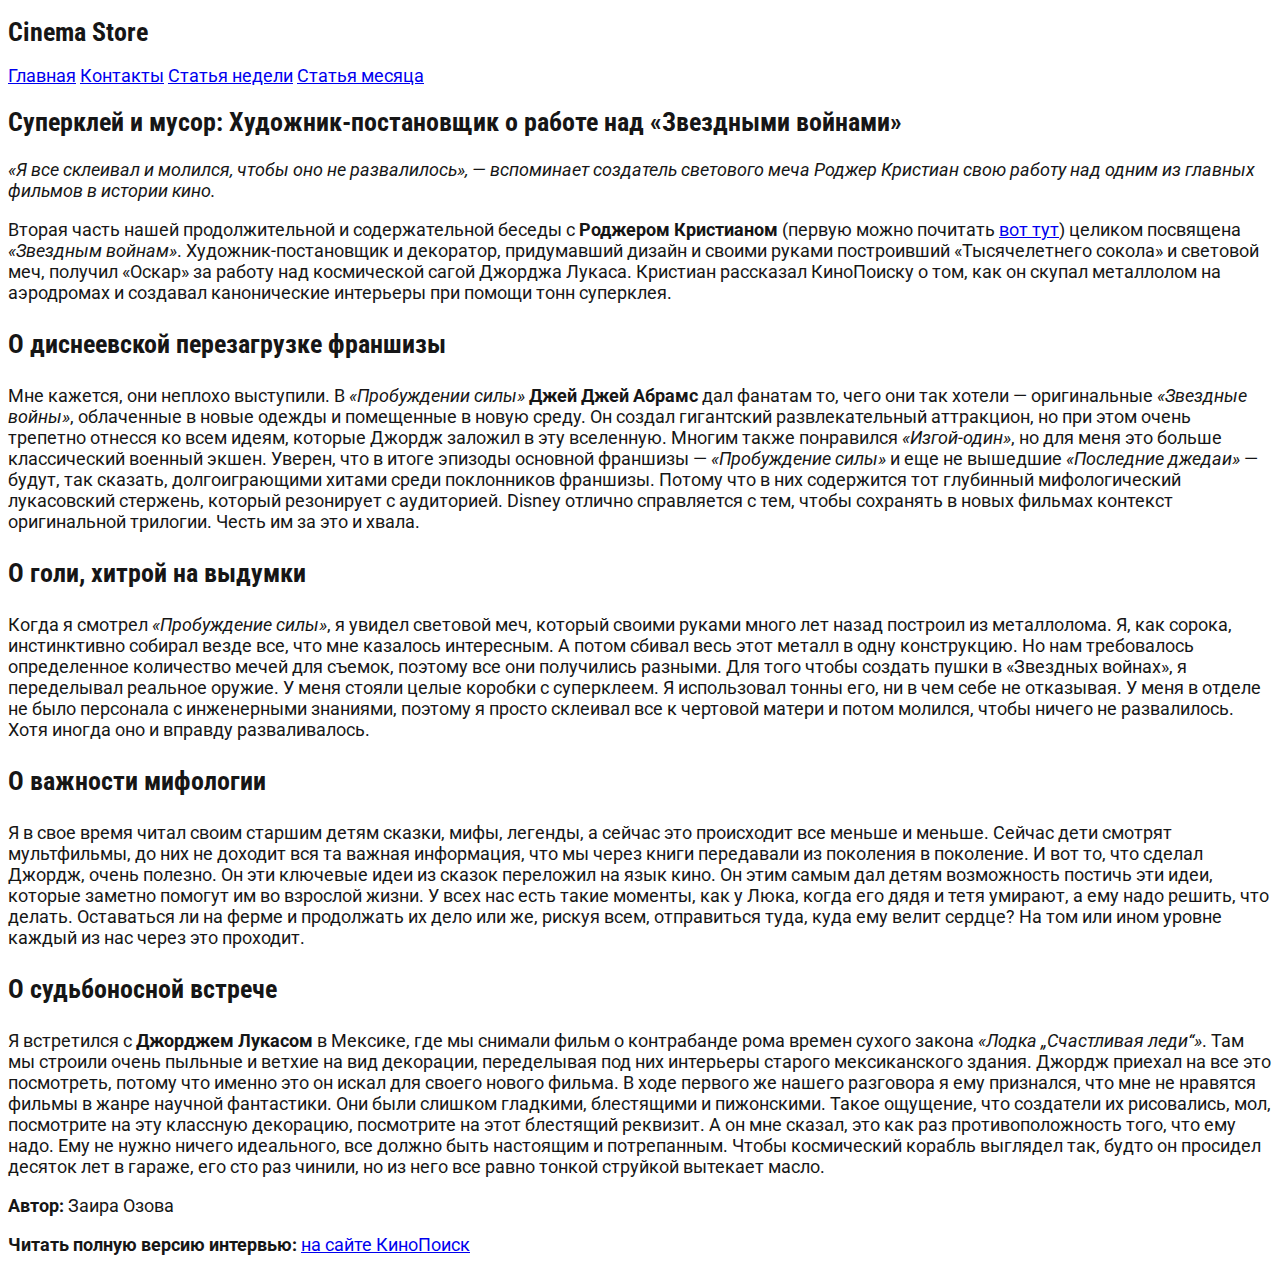
==== article-2.html @ 6b76d957 "Add changes to index.html, created article-2.html" ====
<!DOCTYPE html>
<html lang="ru">
<head>
  <meta charset="utf-8">
  <title>Cinema Store</title>
  <link href="https://fonts.googleapis.com/css?family=Roboto:400,900&amp;subset=cyrillic" rel="stylesheet">
  <link href="https://fonts.googleapis.com/css?family=Roboto+Condensed:400,700&amp;subset=cyrillic" rel="stylesheet">
  <link rel="stylesheet" href="style.css">
</head>

<body>

  <header>
    <h1>Cinema Store</h1>
    <nav>
      <a href="index.html">Главная</a>
      <a href="contacts.html">Контакты</a>
      <a href="article.html">Статья недели</a>
      <a href="article-2.html">Статья месяца</a>
    </nav>
  </header>

  <main>

    <section>
      <h2>Суперклей и мусор: Художник-постановщик о работе над «Звездными войнами»</h2>
      <p><i>«Я все склеивал и молился, чтобы оно не развалилось», — вспоминает создатель светового меча Роджер Кристиан свою работу над одним из главных фильмов в истории кино.</i></p>
      <p>Вторая часть нашей продолжительной и содержательной беседы с <strong>Роджером Кристианом</strong> (первую можно почитать <a href="https://www.kinopoisk.ru/interview/3026271/" target="_blank"> вот тут</a>) целиком посвящена <em>«Звездным войнам»</em>. Художник-постановщик и декоратор, придумавший дизайн и своими руками построивший «Тысячелетнего сокола» и световой меч, получил «Оскар» за работу над космической сагой Джорджа Лукаса. Кристиан рассказал КиноПоиску о том, как он скупал металлолом на аэродромах и создавал канонические интерьеры при помощи тонн суперклея.</p>
      <h3>О диснеевской перезагрузке франшизы</h3>
      <p>Мне кажется, они неплохо выступили. В <em>«Пробуждении силы»</em> <strong>Джей Джей Абрамс</strong> дал фанатам то, чего они так хотели — оригинальные <em>«Звездные войны»</em>, облаченные в новые одежды и помещенные в новую среду. Он создал гигантский развлекательный аттракцион, но при этом очень трепетно отнесся ко всем идеям, которые Джордж заложил в эту вселенную. Многим также понравился <em>«Изгой-один»</em>, но для меня это больше классический военный экшен. Уверен, что в итоге эпизоды основной франшизы — <em>«Пробуждение силы»</em> и еще не вышедшие <em>«Последние джедаи»</em> — будут, так сказать, долгоиграющими хитами среди поклонников франшизы. Потому что в них содержится тот глубинный мифологический лукасовский стержень, который резонирует с аудиторией. Disney отлично справляется с тем, чтобы сохранять в новых фильмах контекст оригинальной трилогии. Честь им за это и хвала.</p>
      <h3>О голи, хитрой на выдумки</h3>
      <p>Когда я смотрел <em>«Пробуждение силы»</em>, я увидел световой меч, который своими руками много лет назад построил из металлолома. Я, как сорока, инстинктивно собирал везде все, что мне казалось интересным. А потом сбивал весь этот металл в одну конструкцию. Но нам требовалось определенное количество мечей для съемок, поэтому все они получились разными. Для того чтобы создать пушки в «Звездных войнах», я переделывал реальное оружие. У меня стояли целые коробки с суперклеем. Я использовал тонны его, ни в чем себе не отказывая. У меня в отделе не было персонала с инженерными знаниями, поэтому я просто склеивал все к чертовой матери и потом молился, чтобы ничего не развалилось. Хотя иногда оно и вправду разваливалось.</p>
      <h3>О важности мифологии</h3>
      <p>Я в свое время читал своим старшим детям сказки, мифы, легенды, а сейчас это происходит все меньше и меньше. Сейчас дети смотрят мультфильмы, до них не доходит вся та важная информация, что мы через книги передавали из поколения в поколение. И вот то, что сделал Джордж, очень полезно. Он эти ключевые идеи из сказок переложил на язык кино. Он этим самым дал детям возможность постичь эти идеи, которые заметно помогут им во взрослой жизни. У всех нас есть такие моменты, как у Люка, когда его дядя и тетя умирают, а ему надо решить, что делать. Оставаться ли на ферме и продолжать их дело или же, рискуя всем, отправиться туда, куда ему велит сердце? На том или ином уровне каждый из нас через это проходит.</p>
      <h3>О судьбоносной встрече</h3>
      <p>Я встретился с <strong>Джорджем Лукасом</strong> в Мексике, где мы снимали фильм о контрабанде рома времен сухого закона <em>«Лодка „Счастливая леди“»</em>. Там мы строили очень пыльные и ветхие на вид декорации, переделывая под них интерьеры старого мексиканского здания. Джордж приехал на все это посмотреть, потому что именно это он искал для своего нового фильма. В ходе первого же нашего разговора я ему признался, что мне не нравятся фильмы в жанре научной фантастики. Они были слишком гладкими, блестящими и пижонскими. Такое ощущение, что создатели их рисовались, мол, посмотрите на эту классную декорацию, посмотрите на этот блестящий реквизит. А он мне сказал, это как раз противоположность того, что ему надо. Ему не нужно ничего идеального, все должно быть настоящим и потрепанным. Чтобы космический корабль выглядел так, будто он просидел десяток лет в гараже, его сто раз чинили, но из него все равно тонкой струйкой вытекает масло.</p>
      <p><b>Автор:</b> Заира Озова</p>
      <p><b>Читать полную версию интервью: </b><a href="https://www.kinopoisk.ru/interview/3033666/">на сайте КиноПоиск</a></p>
    </section>

  </main>
</body>
</html>
---- style.css ----
* {
  box-sizing: border-box;
}

body {
  font-family: 'Roboto', Arial, Helvetica, sans-serif;
  font-size: 18px;
  color: #161616;
}

h1, h2, h3, h4, h5, h6 {
  font-family: 'Roboto Condensed', Arial, Helvetica, sans-serif;
  font-size: 26px;
  color: #161616;
}

.header-main {
  position: fixed;
  width: 100%;
  background: lightgray;
}

.header-nav {
  position: absolute;
  width: 65%;
  right: 0;
  top: 20px;
}

.content-main {
  padding-top: 50px;
  position: relative;
}

.section-main {
  padding-right: 220px;
}

.aside-main {
  position: absolute;
  right: 0;
  top: 80px;
  width: 200px;
  height: 500px;
  background: lightblue;
}

.article-index-one {
  height: 300px;
  margin-top: 30px;
  margin-bottom: 30px;
  overflow: auto;
}

.article-index-two {
  height: 300px;
  margin-bottom: 30px;
  overflow: auto;
}



/* эксперимент с position */
.position-parent {
  width: 200px;
  height: 300px;
  background: pink;
  position: relative;
  margin: 50px;
}
.position-child {
  height: 300px;
  background: violet;
  position: relative;
  left: 100px;
  top: 100px;
}
.position-child-absolute {
  width: 100px;
  height: 300px;
  background: gray;
  position: absolute;
  left: 100px;
  top: 100px;
}
.position-child-fixed {
  width: 100px;
  height: 300px;
  background: green;
  position: fixed;
  right: 100px;
  top: 100px;
}


.position-child-z-index {
  width: 100px;
  height: 300px;
  background: purple;
  position: absolute;
}

.z-index-1 {
  left: 50px;
  top: 50px;
  background: red;
  z-index: 3;
}
.z-index-2 {
  left: 100px;
  top: 100px;
  background: green;
  z-index: 2;
}
.z-index-3 {
  left: 150px;
  top: 150px;
  background: blue;
  z-index: 1;
}

.font {
  padding: 100px 0;
}

.font-size {
  font-size: 30px;
}

.font-weight {
  font-weight: 700;
}

.font-style {
  font-style: italic;
}

.font-variant {
  font-variant: small-caps;
}

.text-shadow {
  text-shadow: 5px 5px 1px gray;
}
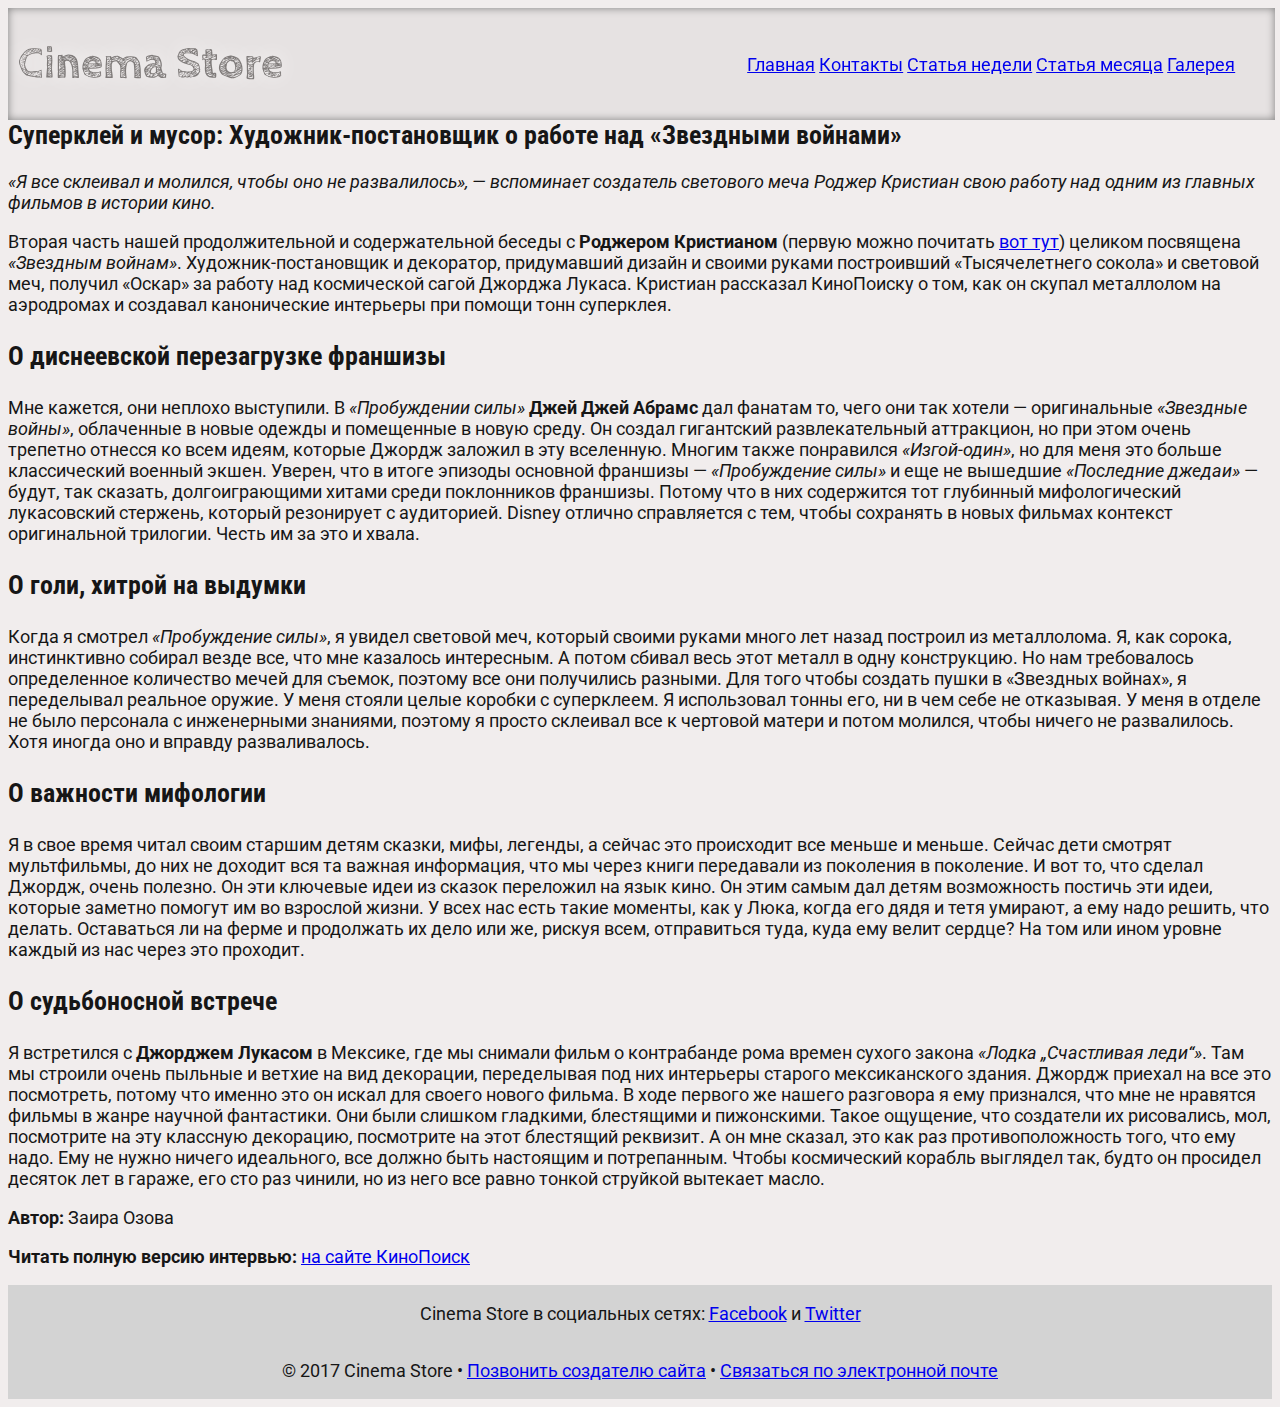
==== commit 260d6e36: "Add changes to gallery.html" ====
--- a/article-2.html
+++ b/article-2.html
@@ -3,24 +3,24 @@
 <head>
   <meta charset="utf-8">
   <title>Cinema Store</title>
-  <link href="https://fonts.googleapis.com/css?family=Roboto:400,900&amp;subset=cyrillic" rel="stylesheet">
-  <link href="https://fonts.googleapis.com/css?family=Roboto+Condensed:400,700&amp;subset=cyrillic" rel="stylesheet">
+  <link href="https://fonts.googleapis.com/css?family=Cabin+Sketch:700|Roboto+Condensed:400,700|Roboto:400,700&amp;subset=cyrillic" rel="stylesheet">
   <link rel="stylesheet" href="style.css">
 </head>
 
 <body>
 
-  <header>
-    <h1>Cinema Store</h1>
-    <nav>
-      <a href="index.html">Главная</a>
-      <a href="contacts.html">Контакты</a>
-      <a href="article.html">Статья недели</a>
-      <a href="article-2.html">Статья месяца</a>
+  <header class="header-main">
+    <h1 class="website-title">Cinema Store</h1>
+    <nav class="header-nav">
+      <a class="index-hover" href="index.html">Главная</a>
+      <a class="index-hover" href="contacts.html">Контакты</a>
+      <a class="index-hover" href="article.html">Статья недели</a>
+      <a class="index-hover" href="article-2.html">Статья месяца</a>
+      <a class="index-hover" href="gallery.html">Галерея</a>
     </nav>
   </header>
 
-  <main>
+  <main class="content-main">
 
     <section>
       <h2>Суперклей и мусор: Художник-постановщик о работе над «Звездными войнами»</h2>
@@ -39,5 +39,13 @@
     </section>
 
   </main>
+
+  <footer class="footer">
+    <p>Cinema Store в социальных сетях:
+    <a class="index-hover" href="#">Facebook</a> и <a class="index-hover" href="#">Twitter</a></p>
+
+    <p>© 2017 Cinema Store • <a class="index-hover" href="tel:+79686343457">Позвонить создателю сайта</a> •  <a class="index-hover" href="mailto:valery.viktorovna@gmail.com">Связаться по электронной почте</a></p>
+  </footer>
+  
 </body>
 </html>
--- a/style.css
+++ b/style.css
@@ -6,29 +6,63 @@
   font-family: 'Roboto', Arial, Helvetica, sans-serif;
   font-size: 18px;
   color: #161616;
-}
-
-h1, h2, h3, h4, h5, h6 {
+  background-color: #f1eded;
+}
+
+h1 {
+  font-family: 'Cabin Sketch', Arial, Helvetica, sans-serif;
+  font-size: 26px;
+}
+
+h2, h3, h4, h5, h6 {
   font-family: 'Roboto Condensed', Arial, Helvetica, sans-serif;
   font-size: 26px;
   color: #161616;
 }
 
+/* ГЛАВНАЯ СТРАНИЦА */
+
 .header-main {
+  width: 99%;
+  z-index: 2;
+  background-color: #e6e2e2;
   position: fixed;
-  width: 100%;
-  background: lightgray;
+  display: flex;
+  flex-direction: row;
+  flex-wrap: wrap;
+  justify-content: space-between;
+  padding-left: 10px;
+  padding-right: 40px;
+  box-shadow: inset 0 0 0.5em gray;
+}
+
+.website-title {
+  color: #7f7b7a;
+  text-shadow: 0px 0px 20px white;
+  font-size: 45px;
+  align-self: center;
 }
 
 .header-nav {
-  position: absolute;
-  width: 65%;
-  right: 0;
-  top: 20px;
+  text-align: justify;
+  align-self: center;
+}
+
+.index-hover:hover {
+  color: white;
+  background-color: gray;
+}
+
+.hover-link {
+  transition: color 1s ease-in-out;
+}
+
+.hover-link:hover {
+  color: blue;
 }
 
 .content-main {
-  padding-top: 50px;
+  padding-top: 90px;
   position: relative;
 }
 
@@ -39,28 +73,188 @@
 .aside-main {
   position: absolute;
   right: 0;
-  top: 80px;
-  width: 200px;
-  height: 500px;
-  background: lightblue;
+  top: 120px;
+  width: 200px;
+  height: 520px;
+  background-image: url("img/leonardo.jpg");
+  box-shadow: 0 0 1em gray;
+  text-align: center;
+}
+
+.aside-title {
+  padding-top: 60px;
+  text-align: center;
+  text-transform: uppercase;
+}
+
+.page-title {
+  margin-top: 50px;
+  text-align: center;
+  text-transform: uppercase;
 }
 
 .article-index-one {
-  height: 300px;
+  height: 480px;
+  overflow: auto;
+  display: flex;
+  flex-direction: row;
+  flex-wrap: nowrap;
+  justify-content: space-between;
+  margin-bottom: 10px;
+}
+
+.flex-element-article1-1 {
+  order: 1;
+  text-align: justify;
+  padding-right: 15px;
+}
+
+.flex-element-article1-2 {
+  order: 2;
+  align-self: center;
+}
+
+.article-index-two {
+  height: 330px;
+  overflow: auto;
+  display: flex;
+  flex-direction: row;
+  flex-wrap: nowrap;
+  justify-content: space-between;
+  margin-bottom: 10px;
+}
+
+.flex-element-article2-1 {
+  order: 1;
+  align-self: center;
+  padding-right: 15px;
+}
+
+.flex-element-article2-2 {
+  order: 2;
+  text-align: justify;
+}
+
+.article-index-three {
+  height: 340px;
+  overflow: auto;
+  display: flex;
+  flex-direction: row;
+  flex-wrap: nowrap;
+  justify-content: space-between;
+  margin-bottom: 10px;
+}
+
+.flex-element-article3-1 {
+  order: 1;
+  text-align: justify;
+}
+
+.flex-element-article3-2 {
+  order: 2;
+  align-self: center;
+  padding-left: 15px;
+}
+
+.article-index-four {
+  height: 400px;
+  margin-bottom: 10px;
+  overflow: auto;
+  display: flex;
+  flex-direction: row;
+  flex-wrap: nowrap;
+  justify-content: space-between;
+}
+
+.flex-element-article4-1 {
+  order: 1;
+  align-self: center;
+  padding-right: 15px;
+}
+
+.flex-element-article4-2 {
+  order: 2;
+  text-align: justify;
+}
+
+.footer {
+  background: lightgray;
+  width: 100%;
+  display: flex;
+  flex-direction: column;
+  align-items: center;
+}
+
+/* ГАЛЕРЕЯ */
+
+.gallery {
+  padding-top: 150px;
+  display: flex;
+  flex-direction: row;
+  flex-wrap: wrap;
+  justify-content: space-around;
+  padding-bottom: 50px;
+}
+
+.gallery-hover {
+  background-color: gray;
+  color: white;
+  padding: 14px 25px;
+  text-align: center;
+  text-decoration: none;
+  display: inline-block;
+}
+
+.gallery-hover:hover {
+  background-color: #81178c;
+}
+
+.block-one {
+  height: 350px;
+  width: 500px;
+  background-color: #e6e2e2;
+  box-shadow: inset 0 0 0.5em gray;
+  display: flex;
+  flex-direction: row;
+  flex-wrap: wrap;
+  justify-content: space-around;
+  align-items: center;
+  text-transform: uppercase;
+}
+
+.block-two {
+  height: 350px;
+  width: 500px;
+  background-color: #e6e2e2;
+  box-shadow: inset 0 0 0.5em gray;
+  display: flex;
+  flex-direction: row;
+  flex-wrap: wrap;
+  justify-content: space-around;
+  align-items: center;
+  text-transform: uppercase;
+}
+
+.block-three {
+  height: 350px;
+  width: 500px;
   margin-top: 30px;
-  margin-bottom: 30px;
-  overflow: auto;
-}
-
-.article-index-two {
-  height: 300px;
-  margin-bottom: 30px;
-  overflow: auto;
-}
-
-
-
-/* эксперимент с position */
+  background-color: #e6e2e2;
+  box-shadow: inset 0 0 0.5em gray;
+  display: flex;
+  flex-direction: row;
+  flex-wrap: wrap;
+  justify-content: space-around;
+  align-items: center;
+  text-transform: uppercase;
+}
+
+
+
+
+
+
+/* эксперименты */
 .position-parent {
   width: 200px;
   height: 300px;
@@ -142,3 +336,350 @@
 .text-shadow {
   text-shadow: 5px 5px 1px gray;
 }
+
+
+
+
+/* background-image */
+
+.background-image-svg {
+  width: 300px;
+  height: 100px;
+  margin: 100px;
+  background-image: url("img/donuts.svg");
+  background-repeat: repeat;
+}
+
+.background-image-img {
+  width: 300px;
+  height: 100px;
+  margin: 100px;
+  background-image: url("img/img4.jpg");
+  background-size: cover;
+  background-repeat: no-repeat;
+  background-position: center;
+}
+
+
+/* flexbox */
+.flex-container {
+  display: flex;
+  flex-direction: row;
+  flex-wrap: wrap;
+  justify-content: flex-start;
+  /*align-items: center;*/
+  align-content: space-around;
+
+  /* box model */
+  height: 500px;
+  background-color: white;
+  border: 1px solid navy;
+  margin-top: 50px;
+  margin-left: 20px;
+  margin-right: 20px;
+  margin-bottom: 200px;
+}
+
+.flex-element {
+  width: 200px;
+}
+
+.flex-element-1 {
+  order: 5;
+  background-color: green;
+}
+
+.flex-element-2 {
+  order: 3;
+  background-color: blue;
+}
+
+.flex-element-3 {
+  order: 2;
+  flex-grow: 5;
+  background-color: red;
+}
+
+.flex-element-4 {
+  order: 1;
+  background-color: yellow;
+}
+
+.flex-element-5 {
+  order: 4;
+  background-color: purple;
+}
+
+
+.background-color {
+  width: 200px;
+  height: 200px;
+  background-color: gray;
+  position: relative;
+  margin: 50px;
+}
+
+.background-color-child {
+  width: 200px;
+  height: 200px;
+  background-color: green;
+  background-size: 100px 100px;
+  background-repeat: no-repeat;
+  background-position: 50%;
+  border-radius: 50%;
+  border: 1px solid blue;
+  position: absolute;
+  top: 50px;
+  left: 50px;
+  background-image: url("img/pizza.svg")
+}
+
+.linear-gradient {
+  width: 200px;
+  height: 200px;
+  margin: 70px;
+  background-image: linear-gradient(purple, black);
+}
+
+.linear-gradient-1 {
+  width: 200px;
+  height: 200px;
+  margin: 70px;
+  background-image: linear-gradient(to top left, blue, black);
+}
+
+.linear-gradient-2 {
+  width: 200px;
+  height: 200px;
+  margin: 70px;
+  background-image: linear-gradient(90deg, green, black);
+}
+
+.linear-gradient-3 {
+  width: 200px;
+  height: 200px;
+  margin: 70px;
+  background-image: linear-gradient(yellow, lightblue, gray, black);
+}
+
+.linear-gradient-4 {
+  width: 200px;
+  height: 200px;
+  margin: 70px;
+  background-image: linear-gradient(orange 10%, lightblue 60%, blue 80%, black);
+}
+
+
+.radial-gradient {
+  width: 400px;
+  height: 200px;
+  margin: 70px;
+  background-image: radial-gradient(purple, black);
+}
+
+.radial-gradient-1 {
+  width: 400px;
+  height: 200px;
+  margin: 70px;
+  background-image: radial-gradient(at left bottom, pink, black);
+}
+
+.radial-gradient-2 {
+  width: 400px;
+  height: 200px;
+  margin: 70px;
+  background-image: radial-gradient(circle, purple, black);
+}
+
+.gradient-generator {
+  width: 400px;
+  height: 200px;
+  background-image: linear-gradient(to bottom, #feffff 0%,#ddf1f9 28%,#a0d8ef 95%);
+  margin: 70px;
+}
+
+
+
+.box-shadow {
+  width: 100px;
+  height: 100px;
+  border: 1px solid gray;
+  box-shadow: 10px 15px 5px 1px black;
+  margin: 70px;
+}
+
+.box-shadow-inset {
+  width: 100px;
+  height: 100px;
+  border: 1px solid gray;
+  box-shadow: inset 5px 10px 10px blue;
+  margin: 70px;
+}
+
+
+.calc-parent {
+  border: 1px solid gray;
+  height: 300px;
+}
+
+.calc-parent-inner {
+  display: flex;
+  height: 300px;
+  margin-left: -10px;
+  margin-right: -10px;
+}
+
+.calc-child {
+  width: calc(50% - 20px);
+  background-color: blue;
+  margin: 0 10px;
+}
+
+
+
+
+
+.calc-parent-part {
+  display: flex;
+  height: 200px;
+  border: 1px solid gray;
+  margin: 20px;
+}
+
+.calc-child-part {
+  background-color: green;
+  width: calc(100% / 7 - 10px);
+  margin: 0 5px;
+}
+
+
+
+
+
+.calc-parent-2 {
+  display: flex;
+  height: 200px;
+  border: 1px solid gray;
+  margin: 50px;
+}
+
+.calc-child-responsive {
+  width: calc(100% - 70px);
+  background-color: yellow;
+}
+
+.calc-child-fixed {
+  width: 50px;
+  margin-left: 20px;
+  background-color: blue;
+}
+
+
+.hover {
+  width: 100px;
+  height: 100px;
+  background-color: red;
+  margin: 20px;
+}
+
+.hover:hover {
+  background-color: blue;
+  width: 50px;
+  height: 50px;
+  border: 1px dashed black;
+}
+
+.link-hover {
+  color: green;
+  font-size: 36px;
+}
+
+.link-hover:hover {
+  color: black;
+  text-decoration: none;
+}
+
+
+.focus {
+  height: 50px;
+  width: 150px;
+  border: 1px solid blue;
+  border-radius: 10px;
+  padding: 10px;
+  outline: 0;
+}
+
+.focus:focus {
+  box-shadow: inset 0 0 15px 0 rgba(0,0,0,.8);
+}
+
+
+.pseudo-classes-parent {
+  padding: 20px;
+  border: 1px dashed black;
+  margin: 20px;
+}
+
+.pseudo-classes-child {
+  height: 20px;
+  margin: 20px;
+  border: 1px solid gray;
+}
+
+.pseudo-classes-child:first-child {
+  background-color: blue;
+  margin-top: 0;
+}
+
+.pseudo-classes-child:last-child {
+  background-color: green;
+  margin-bottom: 0;
+}
+
+.pseudo-classes-child:nth-child(2) {
+  border-color: red;
+}
+
+.pseudo-classes-child:nth-child(2n) {
+  background-color: yellow;
+}
+
+.pseudo-classes-child:nth-child(odd) {
+  background-color: pink;
+}
+
+.pseudo-elements:before {
+  content: 'Я впереди всего текста';
+  color: red;
+}
+
+.pseudo-elements:after {
+  content: 'Я после всего текста';
+  color: blue;
+}
+
+
+.transition-color {
+  font-size: 30px;
+  color: black;
+  transition: color 1s ease 1s, font-size 2s ease-out;
+}
+
+.transition-color:hover {
+  color: red;
+  font-size: 45px;
+}
+
+.transition-left {
+  width: 100px;
+  height: 100px;
+  border: 1px solid black;
+  position: relative;
+  left: 0;
+  transition: left 3s ease-in 1s, width 2s linear;
+}
+
+.transition-left:hover {
+  left: 200px;
+  width: 300px;
+}
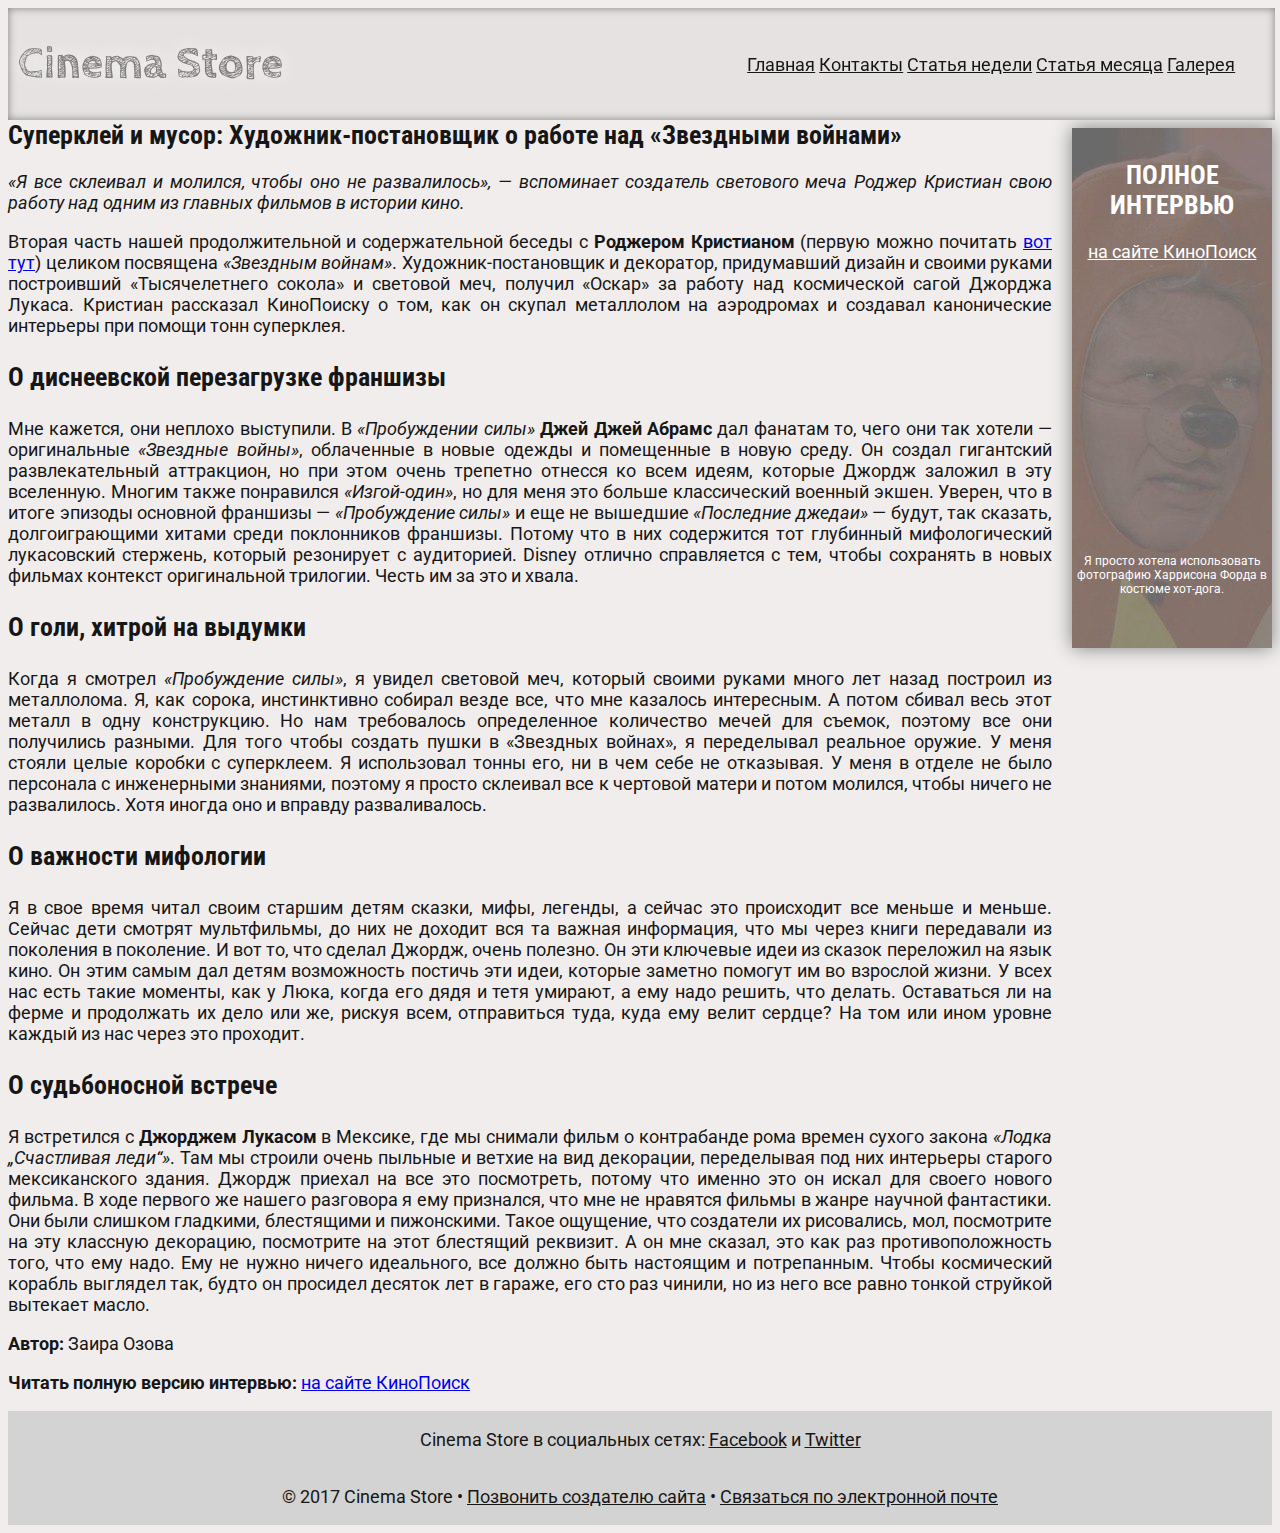
==== commit d64800b7: "Add changes to all pages, created new page oscar.html" ====
--- a/article-2.html
+++ b/article-2.html
@@ -9,8 +9,9 @@
 
 <body>
 
+  <div class="header-grid">
   <header class="header-main">
-    <h1 class="website-title">Cinema Store</h1>
+    <h1 class="website-title title-animation">Cinema Store</h1>
     <nav class="header-nav">
       <a class="index-hover" href="index.html">Главная</a>
       <a class="index-hover" href="contacts.html">Контакты</a>
@@ -19,10 +20,12 @@
       <a class="index-hover" href="gallery.html">Галерея</a>
     </nav>
   </header>
+  </div>
 
   <main class="content-main">
 
-    <section>
+  <div class="content-grid">
+    <section class="section-main">
       <h2>Суперклей и мусор: Художник-постановщик о работе над «Звездными войнами»</h2>
       <p><i>«Я все склеивал и молился, чтобы оно не развалилось», — вспоминает создатель светового меча Роджер Кристиан свою работу над одним из главных фильмов в истории кино.</i></p>
       <p>Вторая часть нашей продолжительной и содержательной беседы с <strong>Роджером Кристианом</strong> (первую можно почитать <a href="https://www.kinopoisk.ru/interview/3026271/" target="_blank"> вот тут</a>) целиком посвящена <em>«Звездным войнам»</em>. Художник-постановщик и декоратор, придумавший дизайн и своими руками построивший «Тысячелетнего сокола» и световой меч, получил «Оскар» за работу над космической сагой Джорджа Лукаса. Кристиан рассказал КиноПоиску о том, как он скупал металлолом на аэродромах и создавал канонические интерьеры при помощи тонн суперклея.</p>
@@ -37,15 +40,26 @@
       <p><b>Автор:</b> Заира Озова</p>
       <p><b>Читать полную версию интервью: </b><a href="https://www.kinopoisk.ru/interview/3033666/">на сайте КиноПоиск</a></p>
     </section>
+  </div>
+
+  <div class="aside-grid">
+    <aside class="aside-article-2">
+      <h2 class="aside-title-article-2">Полное интервью</h2>
+      <a class="aside-link-article-2" href="https://www.kinopoisk.ru/interview/3033666/">на сайте КиноПоиск</a>
+      <p class="aside-text-article-2"> Я просто хотела использовать фотографию Харрисона Форда в костюме хот-дога. </p>
+    </aside>
+  </div>
 
   </main>
 
-  <footer class="footer">
-    <p>Cinema Store в социальных сетях:
-    <a class="index-hover" href="#">Facebook</a> и <a class="index-hover" href="#">Twitter</a></p>
+  <div class="footer-grid">
+    <footer class="footer">
+      <p>Cinema Store в социальных сетях:
+      <a class="index-hover" href="#">Facebook</a> и <a class="index-hover" href="#">Twitter</a></p>
 
-    <p>© 2017 Cinema Store • <a class="index-hover" href="tel:+79686343457">Позвонить создателю сайта</a> •  <a class="index-hover" href="mailto:valery.viktorovna@gmail.com">Связаться по электронной почте</a></p>
-  </footer>
-  
+      <p>© 2017 Cinema Store • <a class="index-hover" href="tel:+79686343457">Позвонить создателю сайта</a> •  <a class="index-hover" href="mailto:valery.viktorovna@gmail.com">Связаться по электронной почте</a></p>
+    </footer>
+  </div>
+
 </body>
 </html>
--- a/style.css
+++ b/style.css
@@ -1,3 +1,5 @@
+@import url("grid.css");
+
 * {
   box-sizing: border-box;
 }
@@ -18,6 +20,48 @@
   font-family: 'Roboto Condensed', Arial, Helvetica, sans-serif;
   font-size: 26px;
   color: #161616;
+}
+
+.index-hover {
+  font-family: 'Roboto', Arial, Helvetica, sans-serif;
+  color: #161616;
+  font-size: 18px;
+}
+
+
+/* Гриды */
+
+.grid-container {
+  display: grid;
+  min-height: 100vh;
+}
+
+.header-grid {
+  grid-row-start: 1;
+  grid-row-end: 2;
+  grid-column-start: 1;
+  grid-column-end: 3;
+}
+
+.content-grid {
+  grid-row-start: 2;
+  grid-row-end: 3;
+  grid-column-start: 1;
+  grid-column-end: 2;
+}
+
+.aside-grid {
+  grid-row-start: 2;
+  grid-row-end: 3;
+  grid-column-start: 2;
+  grid-column-end: 3;
+}
+
+.footer-grid {
+  grid-row-start: 3;
+  grid-row-end: 3;
+  grid-column-start: 1;
+  grid-column-end: 4;
 }
 
 /* ГЛАВНАЯ СТРАНИЦА */
@@ -43,6 +87,33 @@
   align-self: center;
 }
 
+
+@keyframes animation-title-color {
+  0% {
+    color: #7f7b7a;
+  }
+
+  50% {
+    color:black;
+  }
+
+  100% {
+  color: #7f7b7a;
+  }
+}
+
+.title-animation {
+  color: #7f7b7a;
+  animation-name: animation-title-color;
+  animation-duration: 30s;
+  animation-timing-function: ease-in-out;
+  animation-iteration-count: infinite;
+}
+
+.animation-header:hover {
+  animation-play-state: paused;
+}
+
 .header-nav {
   text-align: justify;
   align-self: center;
@@ -68,6 +139,8 @@
 
 .section-main {
   padding-right: 220px;
+  text-align: justify;
+  margin-bottom: 10px;
 }
 
 .aside-main {
@@ -82,7 +155,7 @@
 }
 
 .aside-title {
-  padding-top: 60px;
+  padding-top: 120px;
   text-align: center;
   text-transform: uppercase;
 }
@@ -94,7 +167,6 @@
 }
 
 .article-index-one {
-  height: 480px;
   overflow: auto;
   display: flex;
   flex-direction: row;
@@ -114,8 +186,8 @@
   align-self: center;
 }
 
+
 .article-index-two {
-  height: 330px;
   overflow: auto;
   display: flex;
   flex-direction: row;
@@ -136,7 +208,6 @@
 }
 
 .article-index-three {
-  height: 340px;
   overflow: auto;
   display: flex;
   flex-direction: row;
@@ -157,7 +228,6 @@
 }
 
 .article-index-four {
-  height: 400px;
   margin-bottom: 10px;
   overflow: auto;
   display: flex;
@@ -185,6 +255,59 @@
   align-items: center;
 }
 
+
+/* СТАТЬЯ */
+
+.aside-article {
+  position: absolute;
+  right: 0;
+  top: 120px;
+  width: 200px;
+  height: 520px;
+  background-image: url("img/jake.jpg");
+  box-shadow: 0 0 1em gray;
+  text-align: center;
+}
+
+.aside-title-article {
+  text-transform: uppercase;
+  padding-top: 180px;
+  color: white;
+}
+
+.aside-link-article {
+  color: white;
+}
+
+/* СТАТЬЯ 2 */
+
+.aside-article-2 {
+  position: absolute;
+  right: 0;
+  top: 120px;
+  width: 200px;
+  height: 520px;
+  background-image: url("img/harrison.jpg");
+  box-shadow: 0 0 1em gray;
+  text-align: center;
+}
+
+.aside-title-article-2 {
+  text-transform: uppercase;
+  padding-top: 10px;
+  color: white;
+}
+
+.aside-link-article-2 {
+  color: white;
+}
+
+.aside-text-article-2 {
+  padding-top: 280px;
+  color: white;
+  font-size: 12px;
+}
+
 /* ГАЛЕРЕЯ */
 
 .gallery {
@@ -194,6 +317,25 @@
   flex-wrap: wrap;
   justify-content: space-around;
   padding-bottom: 50px;
+  padding-right: 220px;
+}
+
+.aside-gallery {
+  position: absolute;
+  right: 0;
+  top: 120px;
+  width: 200px;
+  text-align: center;
+}
+
+.aside-link {
+  text-decoration: none;
+  color: #81178c;
+}
+
+.aside-link:hover {
+  color: white;
+  background-color: gray;
 }
 
 .gallery-hover {
@@ -250,8 +392,68 @@
 }
 
 
-
-
+/* ГАЛЕРЕЯ: ОСКАР */
+
+.oscar-gallery {
+  display: grid;
+  grid-column-gap: 10px;
+  grid-row-gap: 10px;
+}
+
+.oscar-image-column1-1 {
+  grid-row-start: 1;
+  grid-row-end: 2;
+  grid-column-start: 1;
+  grid-column-end: 2;
+}
+
+.oscar-image-column1-2 {
+  grid-row-start: 2;
+  grid-row-end: 3;
+  grid-column-start: 1;
+  grid-column-end: 2;
+}
+
+.oscar-image-column1-3 {
+  grid-row-start: 3;
+  grid-row-end: 4;
+  grid-column-start: 1;
+  grid-column-end: 2;
+}
+
+.oscar-image-column1-4 {
+  grid-row-start: 4;
+  grid-row-end: 5;
+  grid-column-start: 1;
+  grid-column-end: 2;
+}
+
+.oscar-image-column1-5 {
+  grid-row-start: 5;
+  grid-row-end: 6;
+  grid-column-start: 1;
+  grid-column-end: 2;
+}
+.oscar-image-column2 {
+  grid-row-start: 1;
+  grid-row-end: 2;
+  grid-column-start: 2;
+  grid-column-end: 3;
+}
+
+.oscar-image-column3 {
+  grid-row-start: 1;
+  grid-row-end: 2;
+  grid-column-start: 3;
+  grid-column-end: 4;
+}
+
+.oscar-image-column4 {
+  grid-row-start: 1;
+  grid-row-end: 2;
+  grid-column-start: 4;
+  grid-column-end: 5;
+}
 
 
 /* эксперименты */
@@ -683,3 +885,183 @@
   left: 200px;
   width: 300px;
 }
+
+
+
+.transform-parent {
+  display: flex;
+  margin: 50px;
+}
+
+.rotate-parent {
+  width: 300px;
+  height: 200px;
+  background-color: gray;
+  margin: 100px;
+  position: relative;
+}
+
+.rotate-child {
+  width: 100%;
+  height: 100%;
+  background-color: rgba(255,255,255,.5);
+  border: 2px solid black;
+  position: absolute;
+  top: 0;
+  left: 0;
+}
+
+.rotate-child-1 {
+  transform: rotate(100deg);
+}
+
+.rotate-child-2 {
+  transform: rotate(-30deg);
+}
+
+
+.scale-parent {
+  width: 300px;
+  height: 200px;
+  background-color: gray;
+  margin: 100px;
+  position: relative;
+}
+
+.scale-child {
+  width: 100%;
+  height: 100%;
+  background-color: rgba(255,255,255,.5);
+  border: 2px solid black;
+  position: absolute;
+  top: 0;
+  left: 0;
+}
+
+.scale-child-1 {
+  transform: scale(2.5);
+}
+
+.scale-child-2 {
+  font-size: 32px;
+  transform: scale(-1,0.5);
+}
+
+
+.skew-parent {
+  width: 300px;
+  height: 200px;
+  background-color: gray;
+  margin: 100px;
+  position: relative;
+}
+
+.skew-child {
+  width: 100%;
+  height: 100%;
+  background-color: rgba(255,255,255,.5);
+  border: 2px solid black;
+  position: absolute;
+  top: 0;
+  left: 0;
+}
+
+.skew-child-1 {
+  transform: skew(-70deg);
+}
+
+.skew-child-2 {
+  transform: skew(-10deg, 50deg);
+}
+
+
+
+
+.transform-origin-parent {
+  width: 300px;
+  height: 200px;
+  background-color: gray;
+  margin: 250px;
+  position: relative;
+}
+
+.transform-origin-child {
+  width: 100%;
+  height: 100%;
+  background-color: rgba(255,255,255,.5);
+  border: 2px solid black;
+  position: absolute;
+  top: 0;
+  left: 0;
+  transform: rotate(45deg);
+  transform-origin: 100% 50%;
+}
+
+
+
+
+.animation-1 {
+  width: 300px;
+  height: 300px;
+  border: 2px dashed black;
+  background-color: green;
+  animation-name: animation-bg-color;
+  animation-duration: 5s;
+  animation-delay: 3s;
+  animation-iteration-count: infinite;
+}
+
+.animation-1:hover {
+  animation-play-state: paused;
+}
+
+@keyframes animation-bg-color {
+  from {
+    background-color: yellow;
+    transform: translate(0,0);
+    width: 300px;
+    box-shadow: 0 0 5px 5px rgba(255,255,255,1);
+  }
+
+  to {
+    background-color: blue;
+    transform: translate(200px,300px);
+    width: 500px;
+    box-shadow: 0 0 50px 50px rgba(255,255,255,.5);
+  }
+}
+
+
+
+
+.animation-2 {
+  width: 100px;
+  height: 100px;
+  background-color: black;
+  opacity: .8;
+  animation-name: animation-rotate;
+  animation-duration: 3s;
+  animation-timing-function: linear;
+  animation-iteration-count: 2;
+  animation-direction: reverse;
+  margin: 50px;
+}
+
+
+@keyframes animation-rotate {
+  0% {
+    transform: rotate(0);
+  }
+
+  50% {
+    transform: rotate(-90deg);
+  }
+
+  100% {
+    transform: rotate(360deg);
+  }
+}
+
+.toggled {
+  background-color: red;
+}
